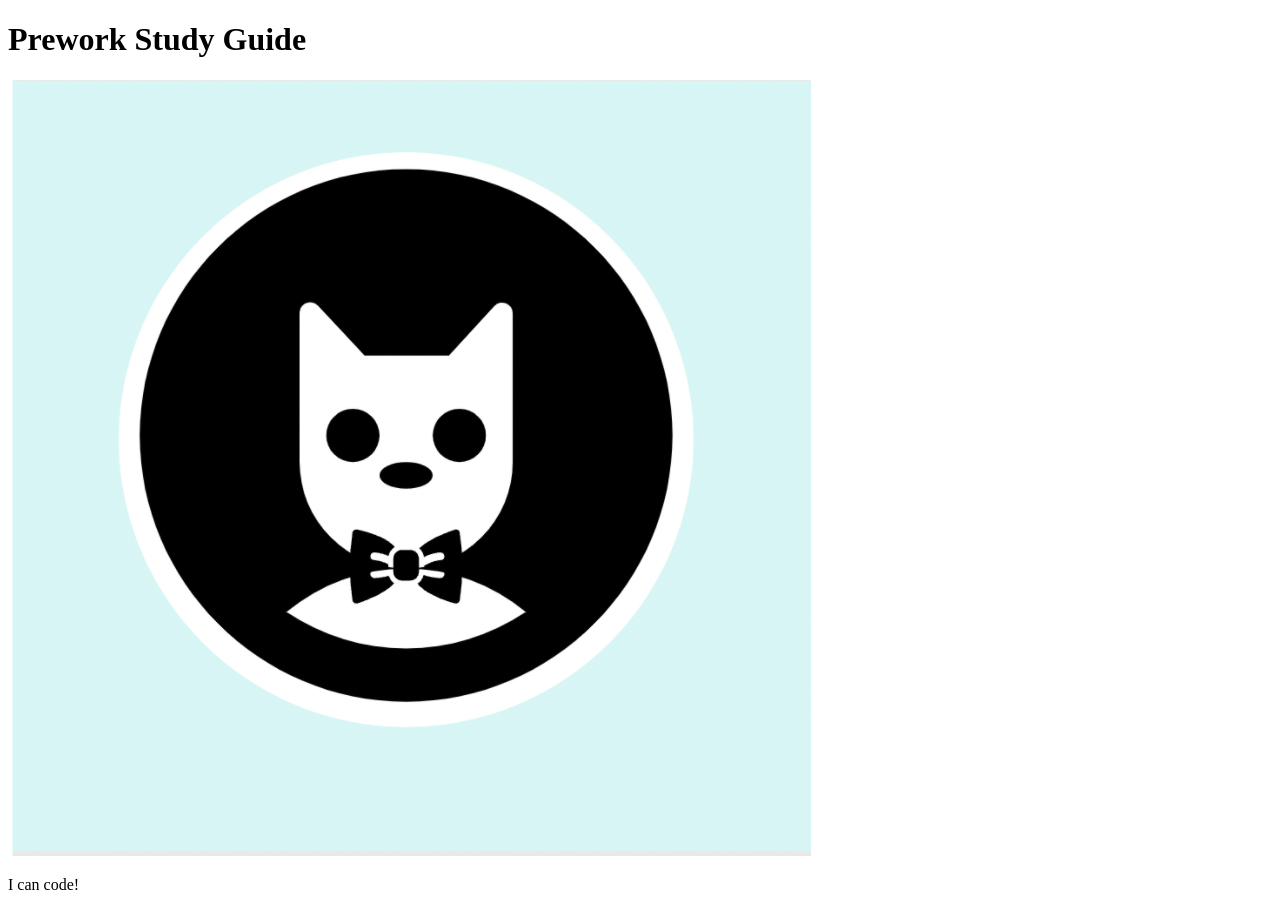
==== prework-study-guide/index.html @ 8187abed "1" ====
<!DOCTYPE html>
<html lang="en">
  <head>
    <meta charset="UTF-8" />
    <meta http-equiv="X-UA-Compatible" content="IE=edge" />
    <meta name="viewport" content="width=device-width, initial-scale=1.0" />
    <title>Prework Study Guide</title>
  </head>
  <body>
    <header id="top">
      <h1>Prework Study Guide</h1>
      <img src="./assets/bowtie-cat.png" alt="Profile image of cat wearing a bow tie." />
    </header>
    <main>
      <!-- Student code goes here -->
    </main>

    <footer>
      <p>I can code!</p>
    </footer>
  </body>
</html>
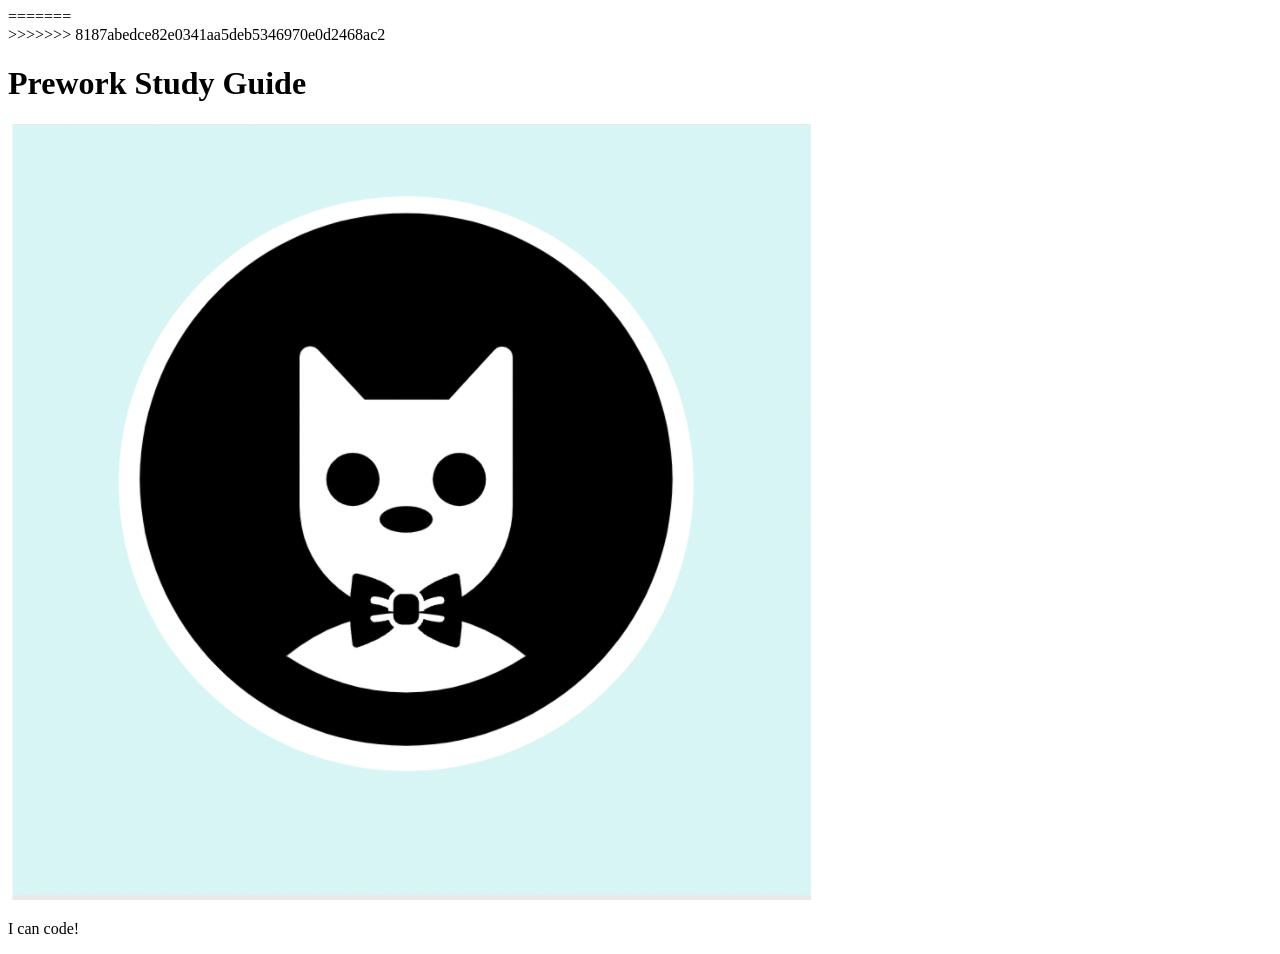
==== commit 4531d0cc: "fixed bug in html main file header" ====
--- a/prework-study-guide/index.html
+++ b/prework-study-guide/index.html
@@ -6,8 +6,12 @@
     <meta name="viewport" content="width=device-width, initial-scale=1.0" />
     <title>Prework Study Guide</title>
   </head>
+  
   <body>
+    <header id="header">
+=======
     <header id="top">
+>>>>>>> 8187abedce82e0341aa5deb5346970e0d2468ac2
       <h1>Prework Study Guide</h1>
       <img src="./assets/bowtie-cat.png" alt="Profile image of cat wearing a bow tie." />
     </header>
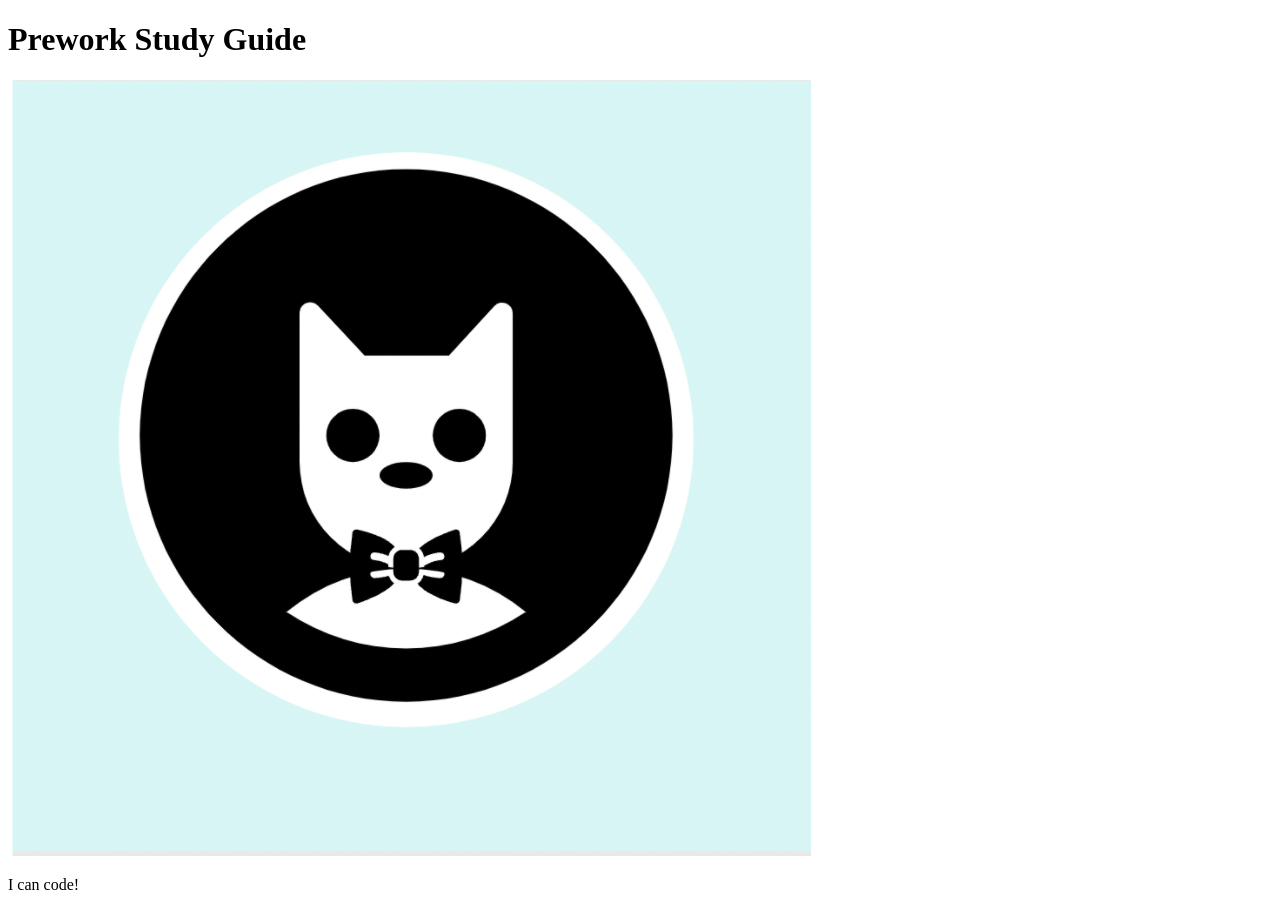
==== commit 91da11bd: "fixed bug in html main file header part 2" ====
--- a/prework-study-guide/index.html
+++ b/prework-study-guide/index.html
@@ -9,9 +9,9 @@
   
   <body>
     <header id="header">
-=======
+
     <header id="top">
->>>>>>> 8187abedce82e0341aa5deb5346970e0d2468ac2
+
       <h1>Prework Study Guide</h1>
       <img src="./assets/bowtie-cat.png" alt="Profile image of cat wearing a bow tie." />
     </header>
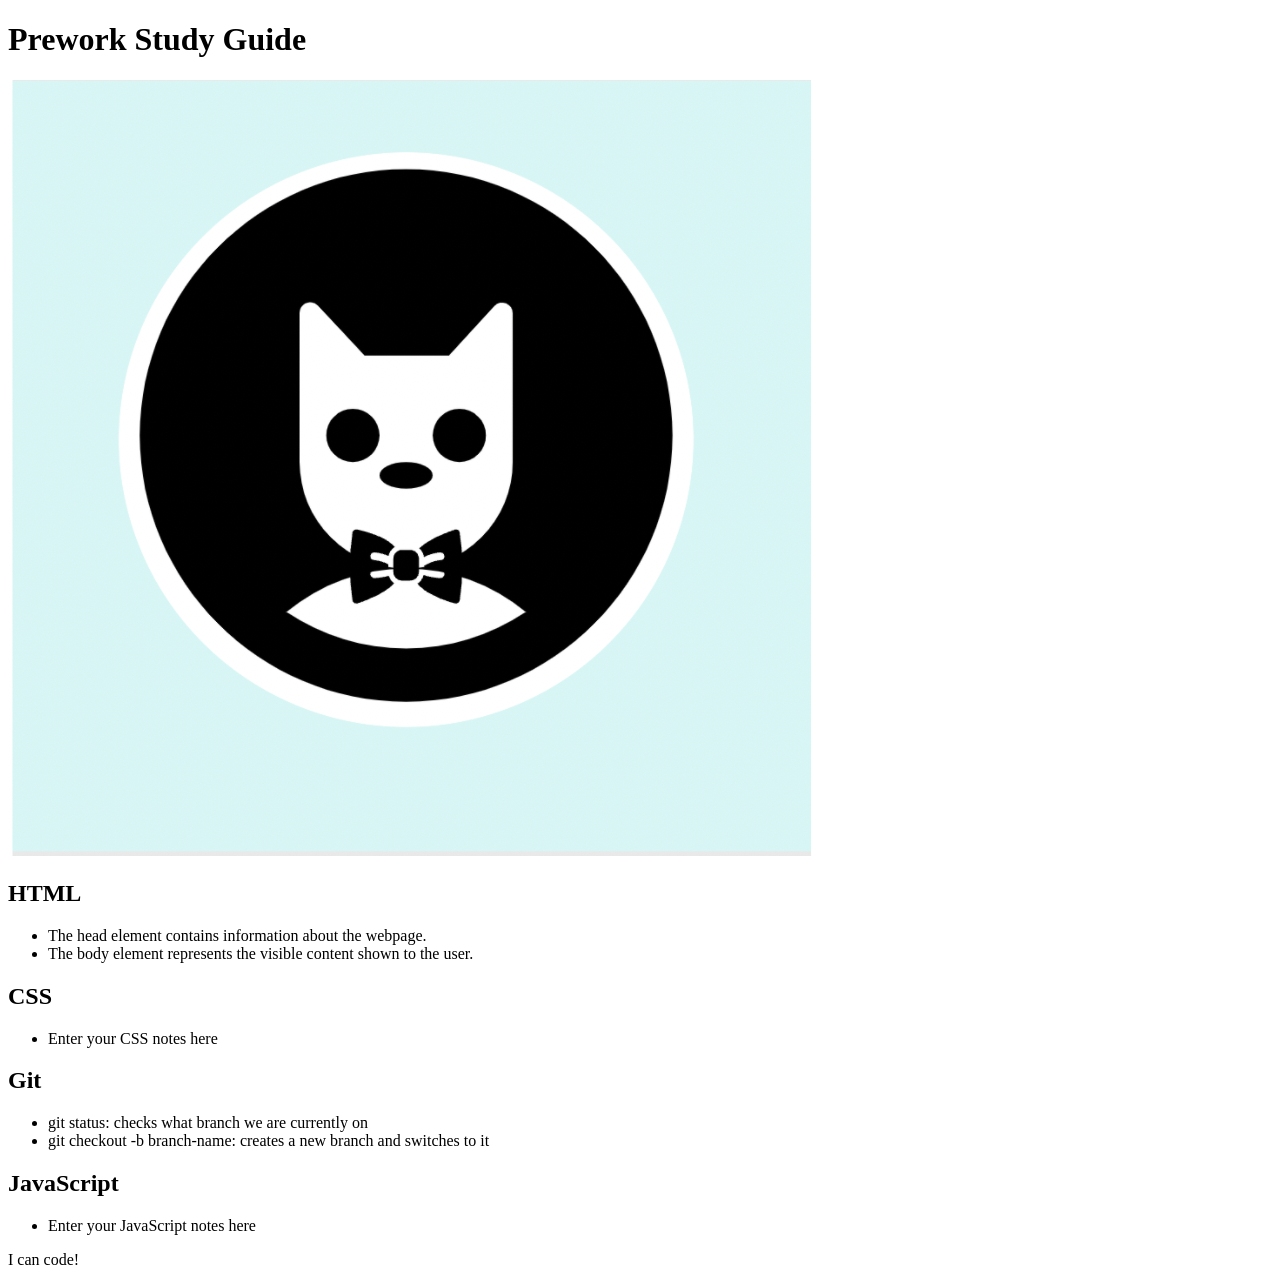
==== commit 24eee373: "added code to HTML file" ====
--- a/prework-study-guide/index.html
+++ b/prework-study-guide/index.html
@@ -6,21 +6,47 @@
     <meta name="viewport" content="width=device-width, initial-scale=1.0" />
     <title>Prework Study Guide</title>
   </head>
-  
+
   <body>
-    <header id="header">
-
     <header id="top">
-
       <h1>Prework Study Guide</h1>
       <img src="./assets/bowtie-cat.png" alt="Profile image of cat wearing a bow tie." />
     </header>
+
     <main>
-      <!-- Student code goes here -->
+      <section class="card" id="html-section">
+        <h2>HTML</h2>
+        <ul>
+          <li>The head element contains information about the webpage.</li>
+          <li>The body element represents the visible content shown to the user.</li>
+        </ul>
+      </section>
+
+      <section class="card" id="css-section">
+        <h2>CSS</h2>
+        <ul>
+          <li>Enter your CSS notes here</li>
+        </ul>
+      </section>
+
+      <section class="card" id="git-section">
+        <h2>Git</h2>
+        <ul>
+          <li>git status: checks what branch we are currently on</li>
+          <li>git checkout -b branch-name: creates a new branch and switches to it</li>
+        </ul>
+      </section>
+
+      <section class="card" id="javascript-section">
+        <h2>JavaScript</h2>
+        <ul>
+          <li>Enter your JavaScript notes here</li>
+        </ul>
+      </section>
     </main>
 
     <footer>
       <p>I can code!</p>
     </footer>
   </body>
-</html>
+</html>
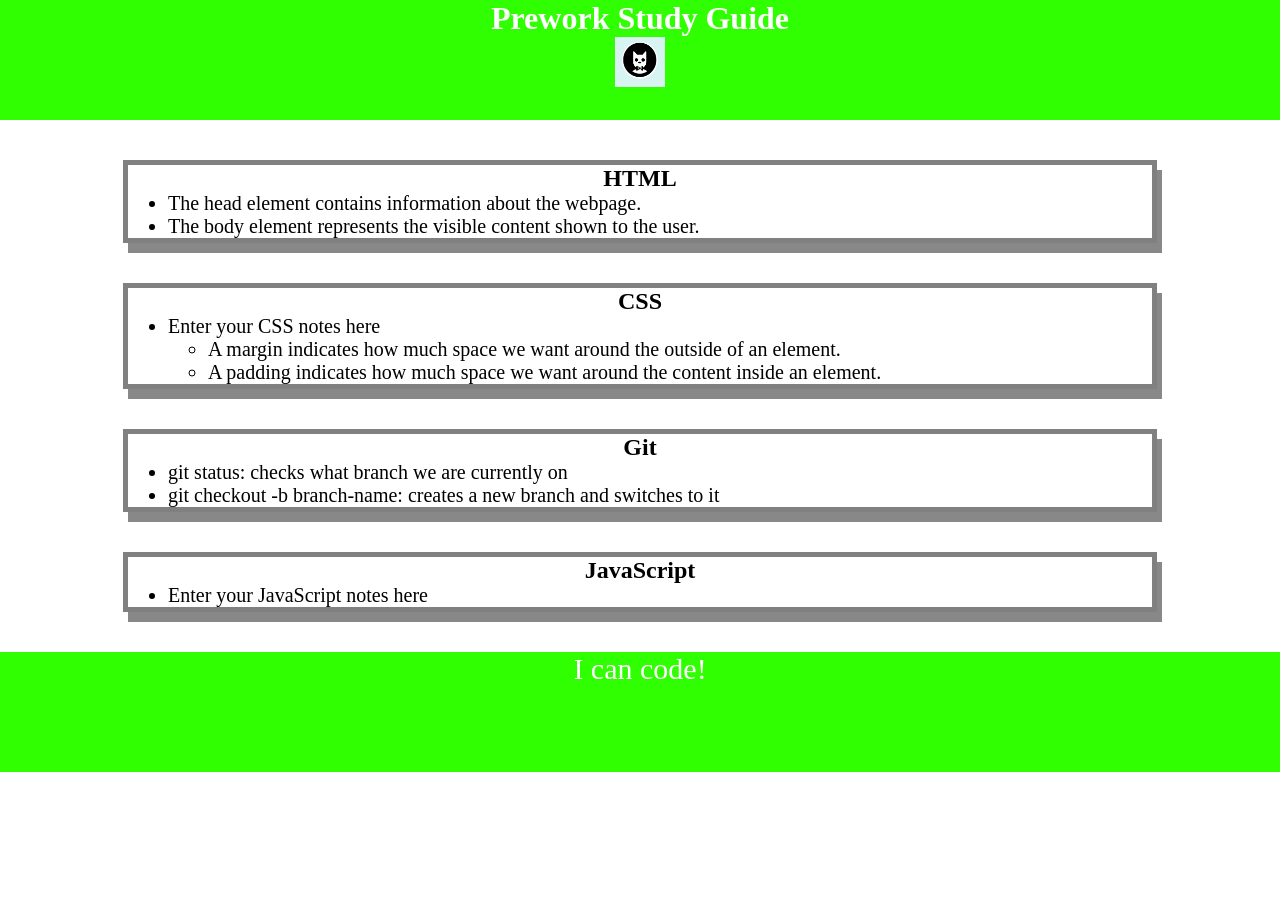
==== commit 9cc75adb: "added CSS to project" ====
--- a/prework-study-guide/index.html
+++ b/prework-study-guide/index.html
@@ -4,6 +4,7 @@
     <meta charset="UTF-8" />
     <meta http-equiv="X-UA-Compatible" content="IE=edge" />
     <meta name="viewport" content="width=device-width, initial-scale=1.0" />
+    <link rel="stylesheet" href="./assets/style.css">
     <title>Prework Study Guide</title>
   </head>
 
@@ -26,6 +27,10 @@
         <h2>CSS</h2>
         <ul>
           <li>Enter your CSS notes here</li>
+          <ul>
+            <li>A margin indicates how much space we want around the outside of an element.</li>
+            <li>A padding indicates how much space we want around the content inside an element.</li>
+          </ul>
         </ul>
       </section>
 
--- a/prework-study-guide/assets/style.css
+++ b/prework-study-guide/assets/style.css
@@ -0,0 +1,42 @@
+* {
+    margin: 0;
+    padding: 0;
+   }
+   
+   header,
+   footer {
+    width: 100%;
+    height: 120px;
+    background-color: rgb(47, 255, 0);
+    color: white;
+   }
+   
+   h1,
+   h2 {
+    text-align: center;
+   }
+   
+   img {
+    display: block;
+    height: 50px;
+    width: 50px;
+    margin-left: auto;
+    margin-right: auto;
+   }
+   
+   ul {
+    padding-left: 40px;
+    font-size: 20px;
+   }
+   
+   p {
+    text-align: center;
+    font-size: 30px;
+   }
+
+   .card {
+    width: 80%;
+    margin: 40px auto;
+    border: 5px solid gray;
+    box-shadow: 5px 10px #888888;
+  }
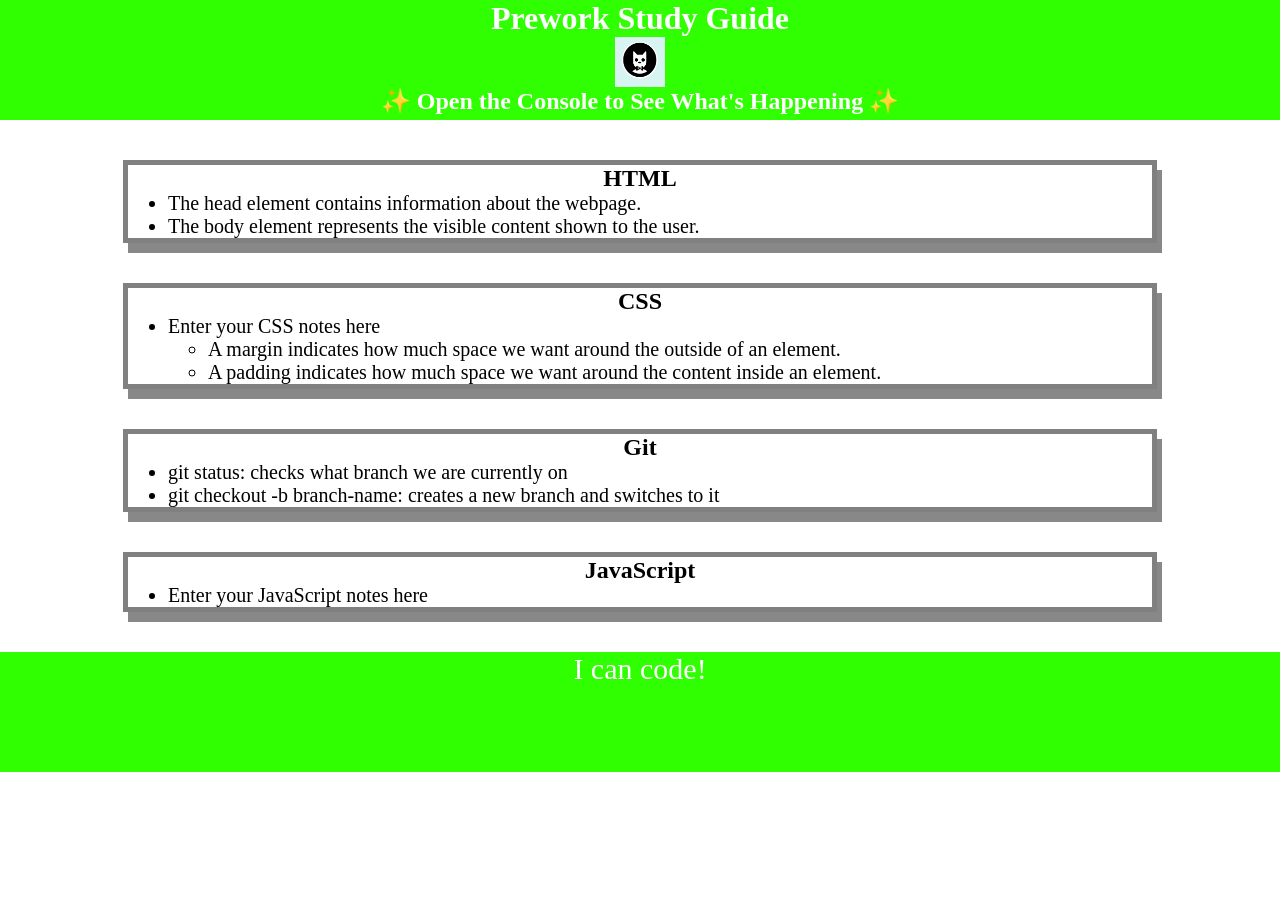
==== commit fc0a5b49: "Added 4 topics listed in the console" ====
--- a/prework-study-guide/index.html
+++ b/prework-study-guide/index.html
@@ -12,6 +12,7 @@
     <header id="top">
       <h1>Prework Study Guide</h1>
       <img src="./assets/bowtie-cat.png" alt="Profile image of cat wearing a bow tie." />
+      <h2>✨ Open the Console to See What's Happening ✨</h2>
     </header>
 
     <main>
@@ -53,5 +54,6 @@
     <footer>
       <p>I can code!</p>
     </footer>
+    <script src="./assets/script.js"></script>
   </body>
 </html>
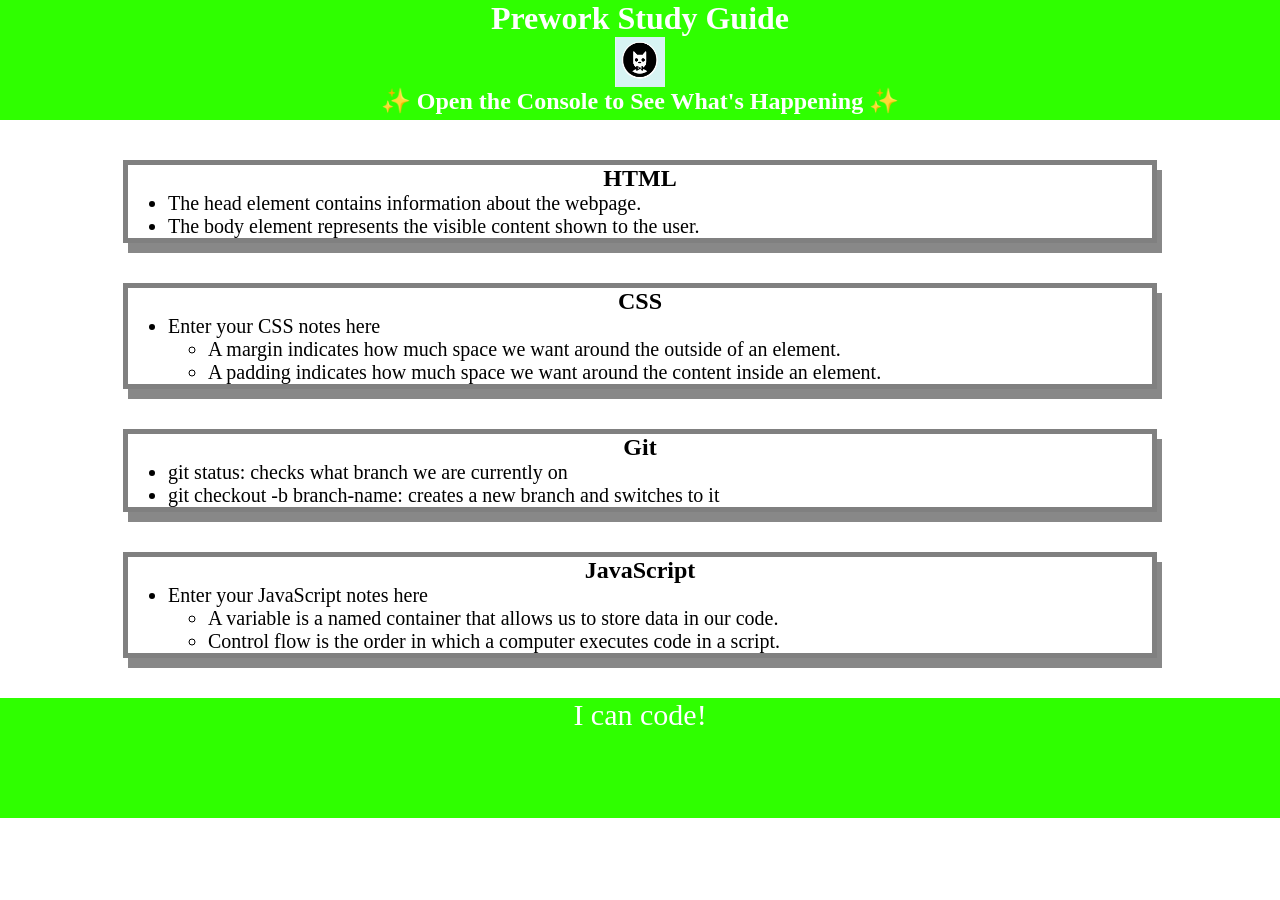
==== commit 153b2f07: "JavaScript Functions and Debugging" ====
--- a/prework-study-guide/index.html
+++ b/prework-study-guide/index.html
@@ -47,6 +47,10 @@
         <h2>JavaScript</h2>
         <ul>
           <li>Enter your JavaScript notes here</li>
+          <ul>
+            <li>A variable is a named container that allows us to store data in our code.</li>
+            <li>Control flow is the order in which a computer executes code in a script.</li>
+          </ul>
         </ul>
       </section>
     </main>
